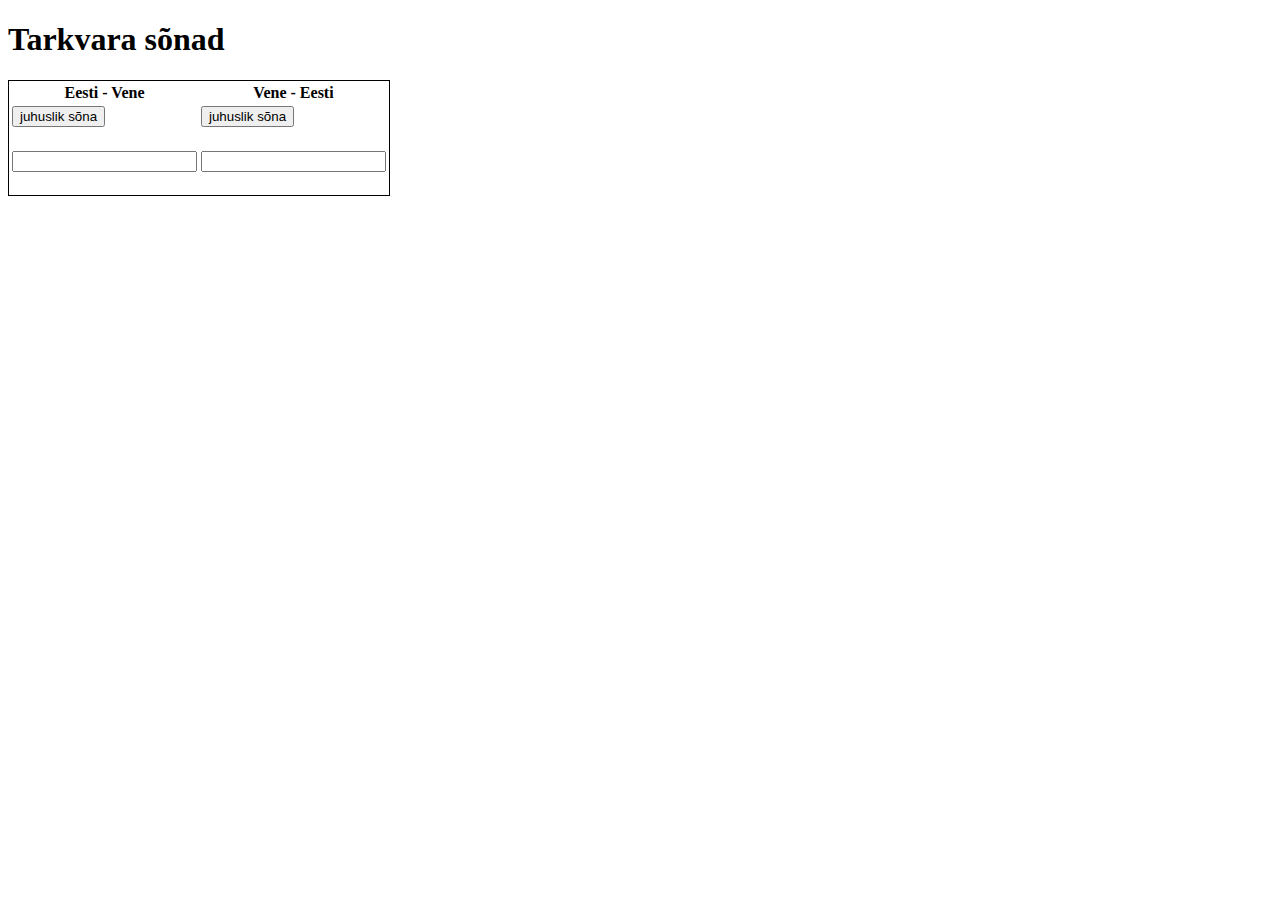
==== index.html @ 26ec6a55 "peal fail on nimetatud nagu index" ====
<!DOCTYPE html>
<html lang="et">
<head>
    <meta charset="UTF-8">
    <title>Tarkvara sõnad</title>
    <script src="tarkvaraScript.js"></script>
    <link rel="stylesheet" href="styles.css">
</head>
<body>
<!-- TA sõnad on vaja pühe õppida -->
<h1>Tarkvara sõnad</h1>

<table style="border: 1px solid black">
    <thead>
        <tr>
            <th>Eesti - Vene</th>
            <th>Vene - Eesti</th>
        </tr>
    </thead>
    <tbody>
        <tr>
            <td><input type="button" value="juhuslik sõna" onclick="randomSyna('vene')"></td>
            <td><input type="button" value="juhuslik sõna" onclick="randomSyna('eesti')"></td>
        </tr>
        <tr>
            <td><p id="vene-syna"></p></td>
            <td><p id="eesti-syna"></p></td>
        </tr>
        <tr>
            <td><input type="text" id="vene-kontroll" oninput="checkSyna('vene')"></td>
            <td><input type="text" id="eesti-kontroll" oninput="checkSyna('eesti')"></td>
        </tr>
        <tr>
            <td><p id="vene-vastus"></p></td>
            <td><p id="eesti-vastus"></p></td>
        </tr>
    </tbody>
</table>

</body>
</html>
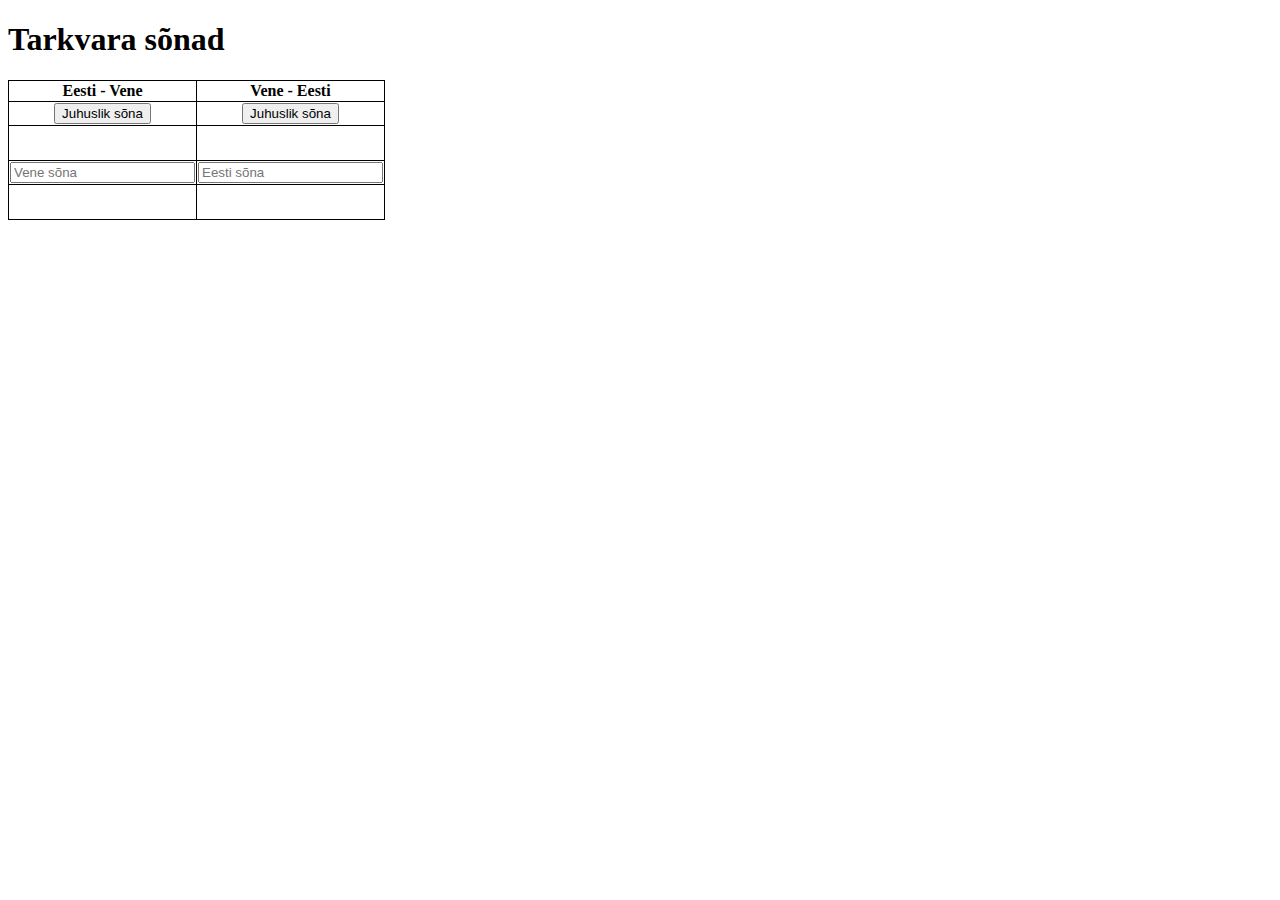
==== commit a2ae7659: "stiilid on lisatatud" ====
--- a/index.html
+++ b/index.html
@@ -19,20 +19,20 @@
     </thead>
     <tbody>
         <tr>
-            <td><input type="button" value="juhuslik sõna" onclick="randomSyna('vene')"></td>
-            <td><input type="button" value="juhuslik sõna" onclick="randomSyna('eesti')"></td>
+            <td><div><input type="button" value="Juhuslik sõna" onclick="randomSyna('vene')"></div></td>
+            <td><div><input type="button" value="Juhuslik sõna" onclick="randomSyna('eesti')"></div></td>
         </tr>
         <tr>
-            <td><p id="vene-syna"></p></td>
-            <td><p id="eesti-syna"></p></td>
+            <td><div><p id="vene-syna"></p></div></td>
+            <td><div><p id="eesti-syna"></p></div></td>
         </tr>
         <tr>
-            <td><input type="text" id="vene-kontroll" oninput="checkSyna('vene')"></td>
-            <td><input type="text" id="eesti-kontroll" oninput="checkSyna('eesti')"></td>
+            <td><div><input type="text" id="vene-kontroll" oninput="checkSyna('vene')" placeholder="Vene sõna"></div></td>
+            <td><div><input type="text" id="eesti-kontroll" oninput="checkSyna('eesti')" placeholder="Eesti sõna"></div></td>
         </tr>
         <tr>
-            <td><p id="vene-vastus"></p></td>
-            <td><p id="eesti-vastus"></p></td>
+            <td><div><p id="vene-vastus"></p></div></td>
+            <td><div><p id="eesti-vastus"></p></div></td>
         </tr>
     </tbody>
 </table>
--- a/styles.css
+++ b/styles.css
@@ -0,0 +1,16 @@
+table {
+    border-collapse: collapse;
+}
+table td, th {
+    border: 1px solid black;
+
+}
+td div {
+    width: 100%;
+    display: flex;
+    justify-content: center;
+    align-items: center;
+}
+td input {
+    width: fit-content;
+}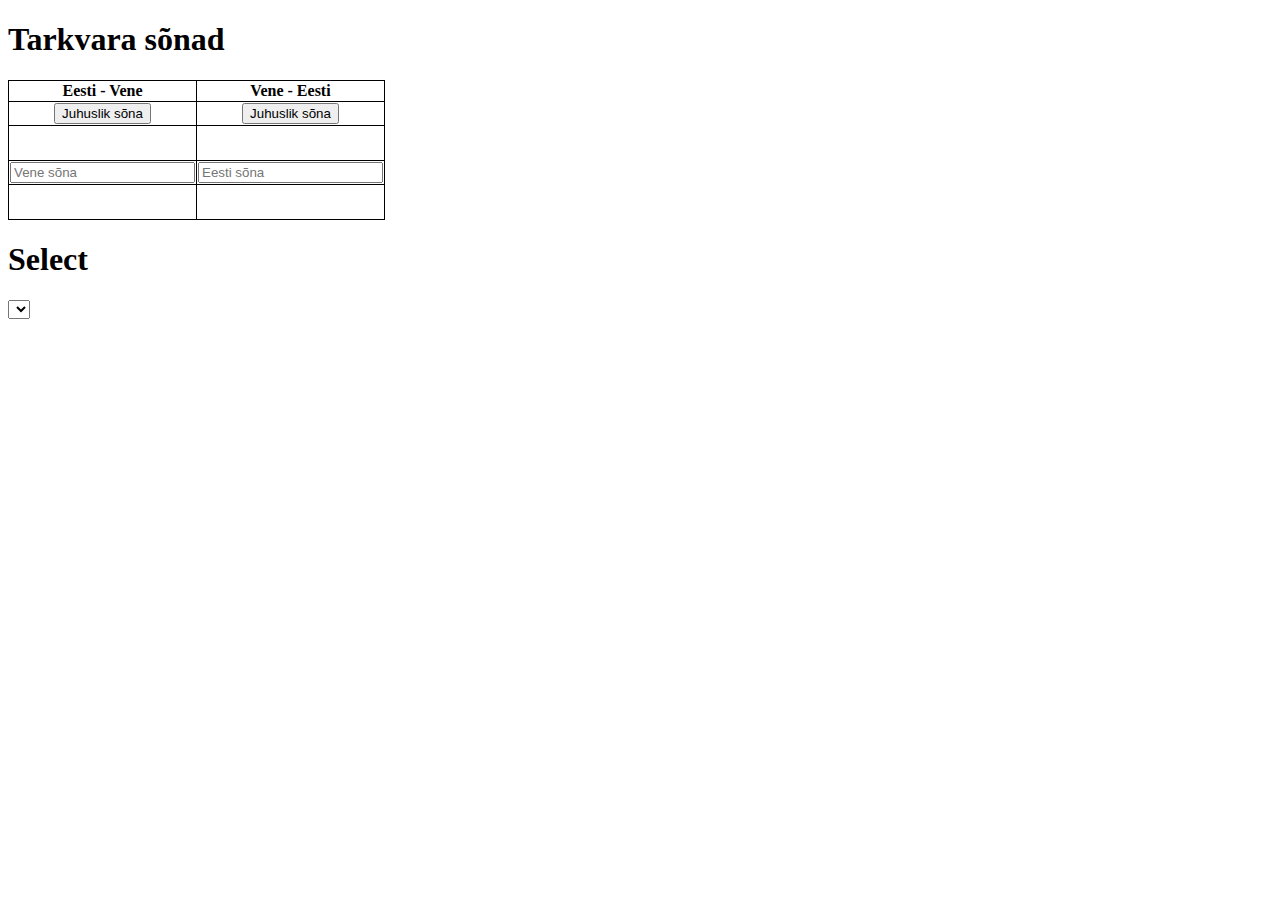
==== commit 27dd53a8: "selected funktsioon on lisatatud" ====
--- a/index.html
+++ b/index.html
@@ -3,7 +3,7 @@
 <head>
     <meta charset="UTF-8">
     <title>Tarkvara sõnad</title>
-    <script src="tarkvaraScript.js"></script>
+    <script src="tarkvaraScript2.js"></script>
     <link rel="stylesheet" href="styles.css">
 </head>
 <body>
@@ -37,5 +37,9 @@
     </tbody>
 </table>
 
+<h1>Select</h1>
+<select onselect="" id="select-tag"></select>
+<div id="description"></div>
+
 </body>
 </html>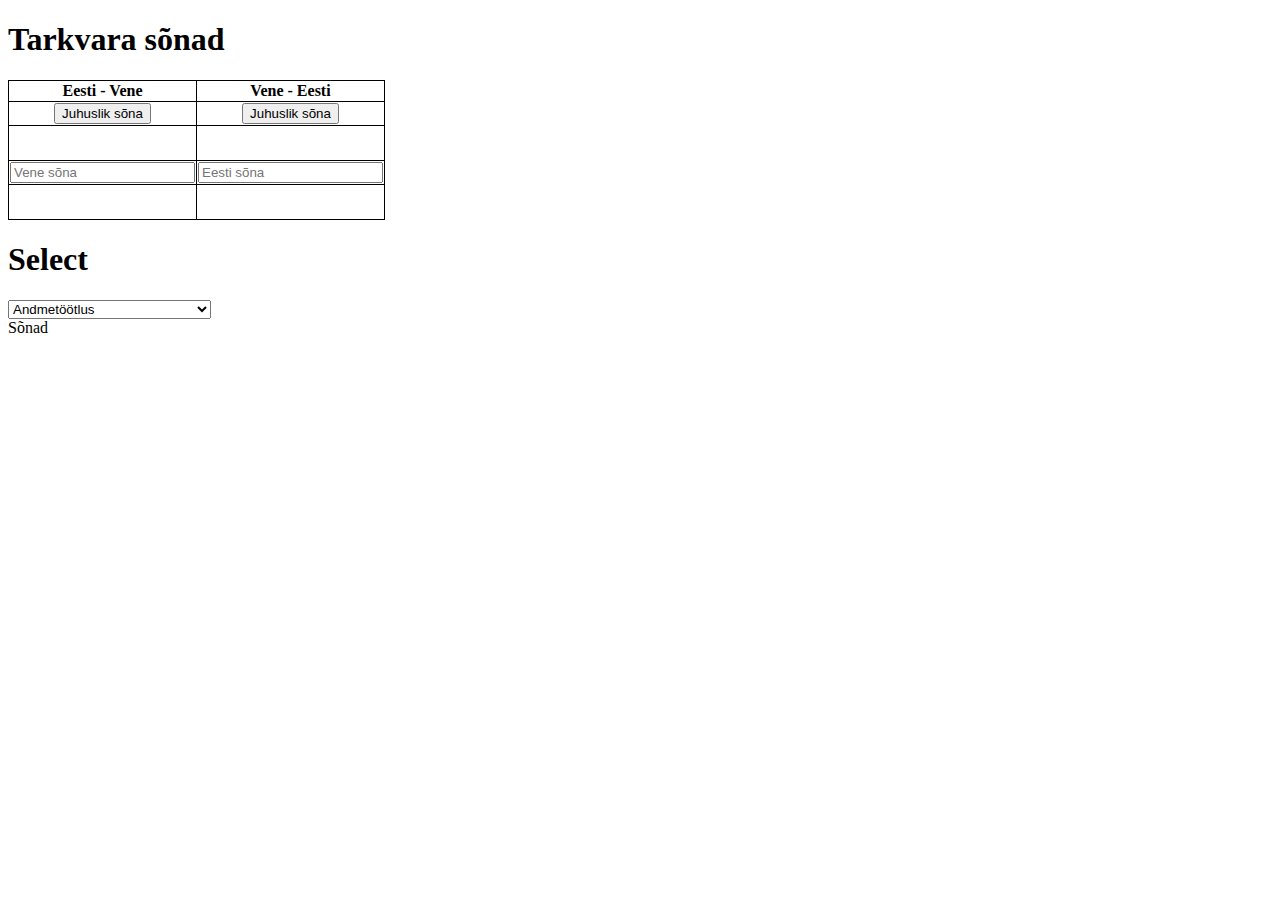
==== commit 2025b4f5: "funktsioon on valmistatud, selecti elemendi jaoks" ====
--- a/index.html
+++ b/index.html
@@ -3,7 +3,7 @@
 <head>
     <meta charset="UTF-8">
     <title>Tarkvara sõnad</title>
-    <script src="tarkvaraScript2.js"></script>
+
     <link rel="stylesheet" href="styles.css">
 </head>
 <body>
@@ -38,8 +38,9 @@
 </table>
 
 <h1>Select</h1>
-<select onselect="" id="select-tag"></select>
-<div id="description"></div>
-
+<label for="select-tag"></label>
+<select onchange="selected()" id="select-tag"></select>
+<div id="description">Sõnad</div>
+<script src="tarkvaraScript2.js"></script>
 </body>
 </html>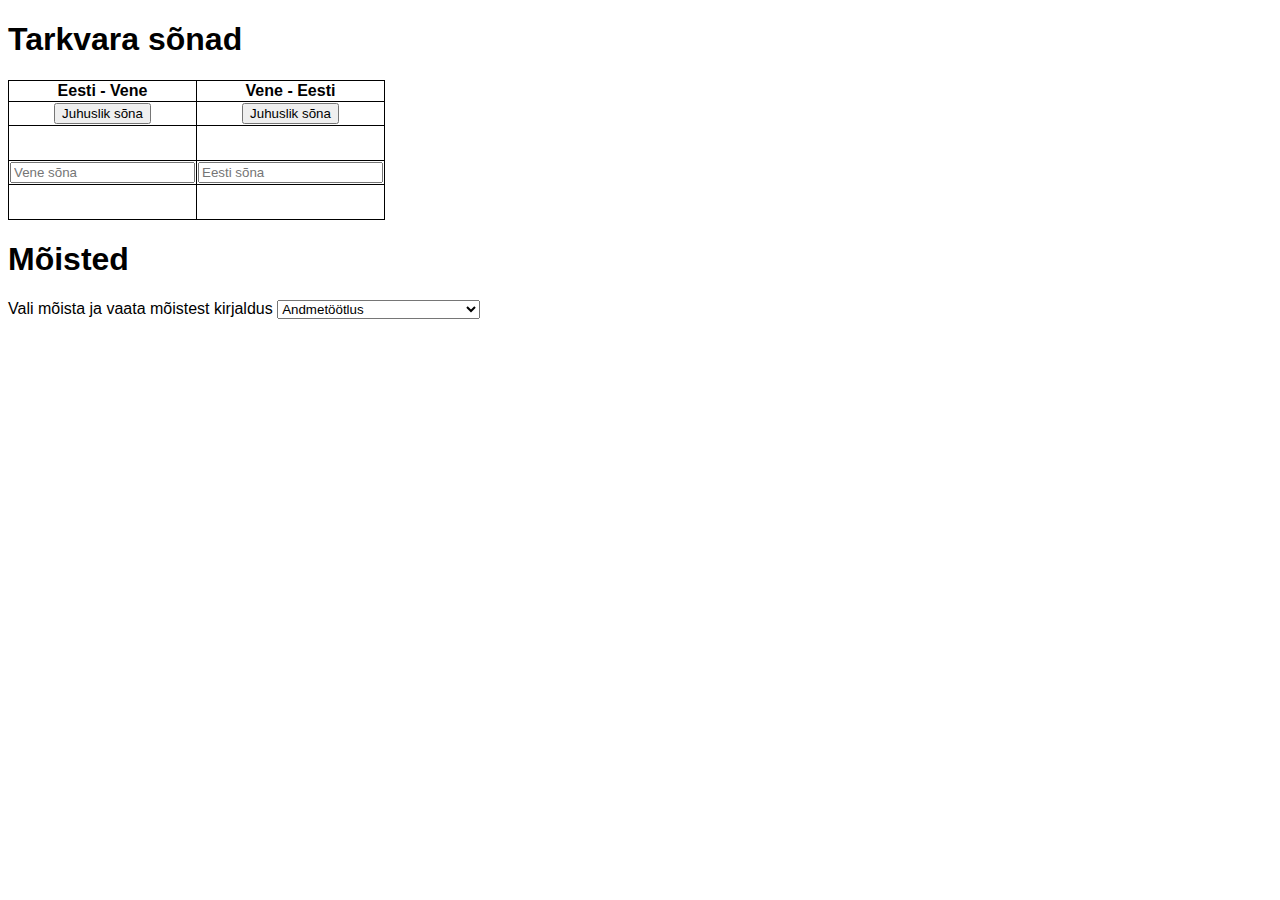
==== commit be8281da: "'mõisted' refactoring'" ====
--- a/index.html
+++ b/index.html
@@ -37,10 +37,10 @@
     </tbody>
 </table>
 
-<h1>Select</h1>
-<label for="select-tag"></label>
+<h1>Mõisted</h1>
+<label for="select-tag">Vali mõista ja vaata mõistest kirjaldus</label>
 <select onchange="selected()" id="select-tag"></select>
-<div id="description">Sõnad</div>
+<div id="description"></div>
 <script src="tarkvaraScript2.js"></script>
 </body>
 </html>--- a/styles.css
+++ b/styles.css
@@ -1,3 +1,6 @@
+body{
+    font-family: Arial, Helvetica, sans-serif;
+}
 table {
     border-collapse: collapse;
 }
@@ -13,4 +16,10 @@
 }
 td input {
     width: fit-content;
+}
+#description{
+    padding-top:10px;
+    padding-left:10px;
+    width:40%;
+    text-align: justify;
 }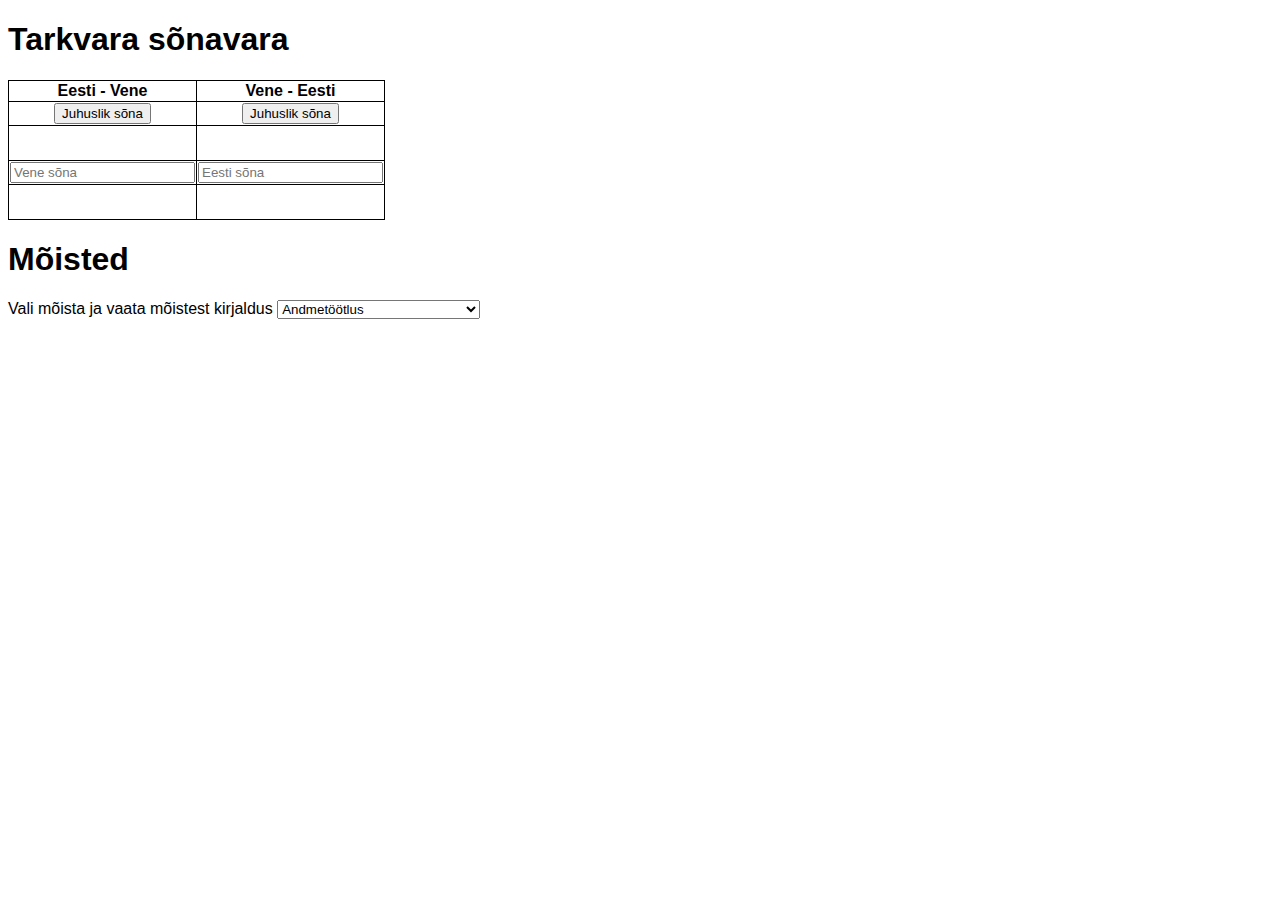
==== commit 72ce005a: "pealkiri on ümber nimetatud teisiti" ====
--- a/index.html
+++ b/index.html
@@ -8,7 +8,7 @@
 </head>
 <body>
 <!-- TA sõnad on vaja pühe õppida -->
-<h1>Tarkvara sõnad</h1>
+<h1>Tarkvara sõnavara</h1>
 
 <table style="border: 1px solid black">
     <thead>
